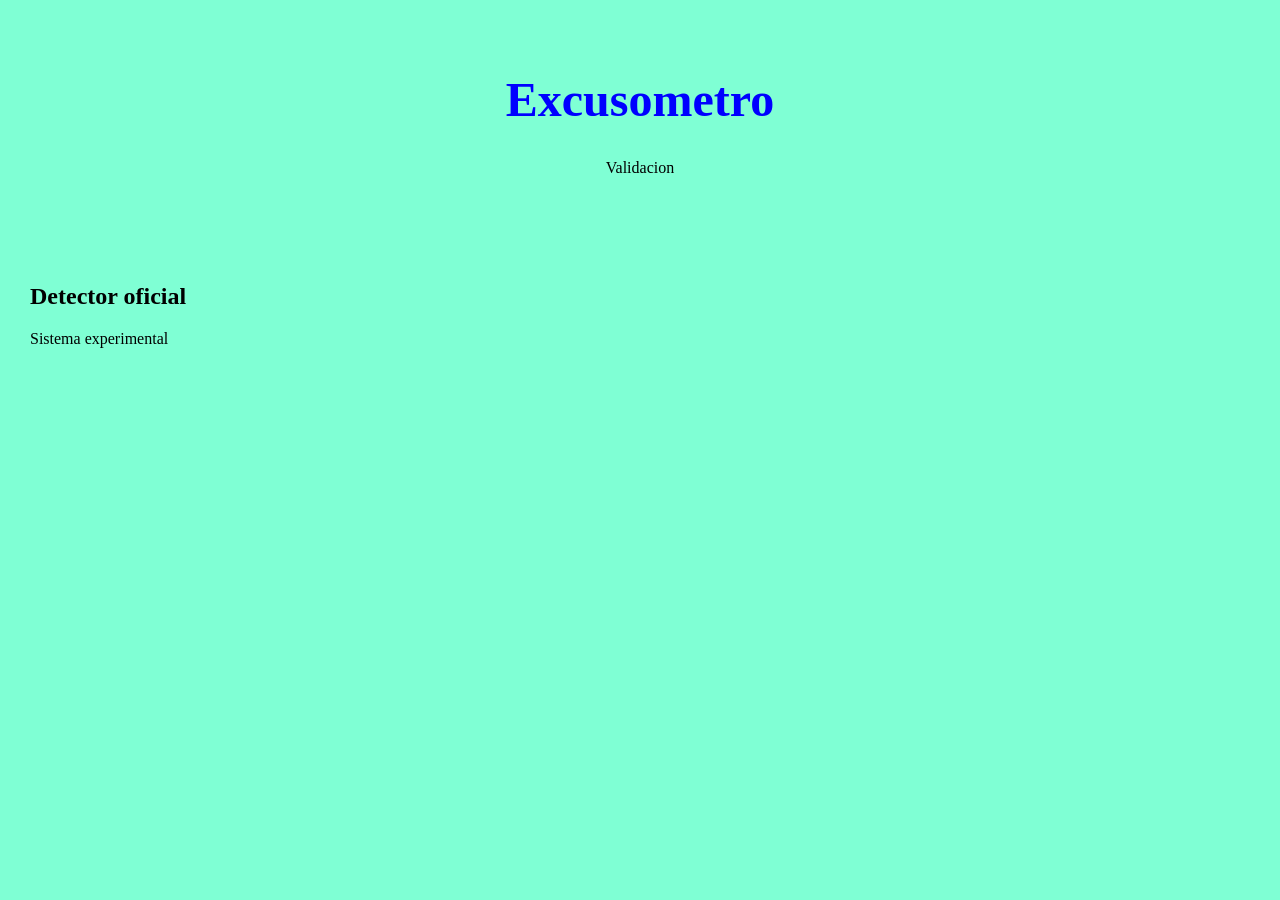
==== index.html @ 83d90290 "excusometro" ====
<!DOCTYPE html>
<html lang="ca">
<head>
    <meta charset="UTF-8">
    <meta name="viewport" content="width=device-width, initial-scale=1.0">
    <link rel="stylesheet" href="estilo.css">
    <title>Excusometro</title>
    <link rel="shortcut icon" href="https://admin.acceleratingscience.com/cienciaacelerada/wp-content/uploads/sites/17/2020/05/oro-blog-1.jpg" type="image/x-icon">
</head>
<body>

    <header>
        <h1>Excusometro</h1>
        <p>Validacion</p>
    </header>

    <main>
    <h2>Detector oficial</h2>
    <p>Sistema experimental</p>
</main>

</body>
</html>
---- estilo.css ----
@import url('https://fonts.googleapis.com/css2?family=Montserrat:ital,wght@0,100..900;1,100..900&display=swap');


body{
    /* font-family: Verdana, Geneva, Tahoma, sans-serif; */
    margin: 0;
    background-color: aquamarine;
}

header{
    padding: 40px;
    text-align: center;
}

main{
    padding: 30px;
}

h1{
    color: blue;
    font-size: 3em;
}
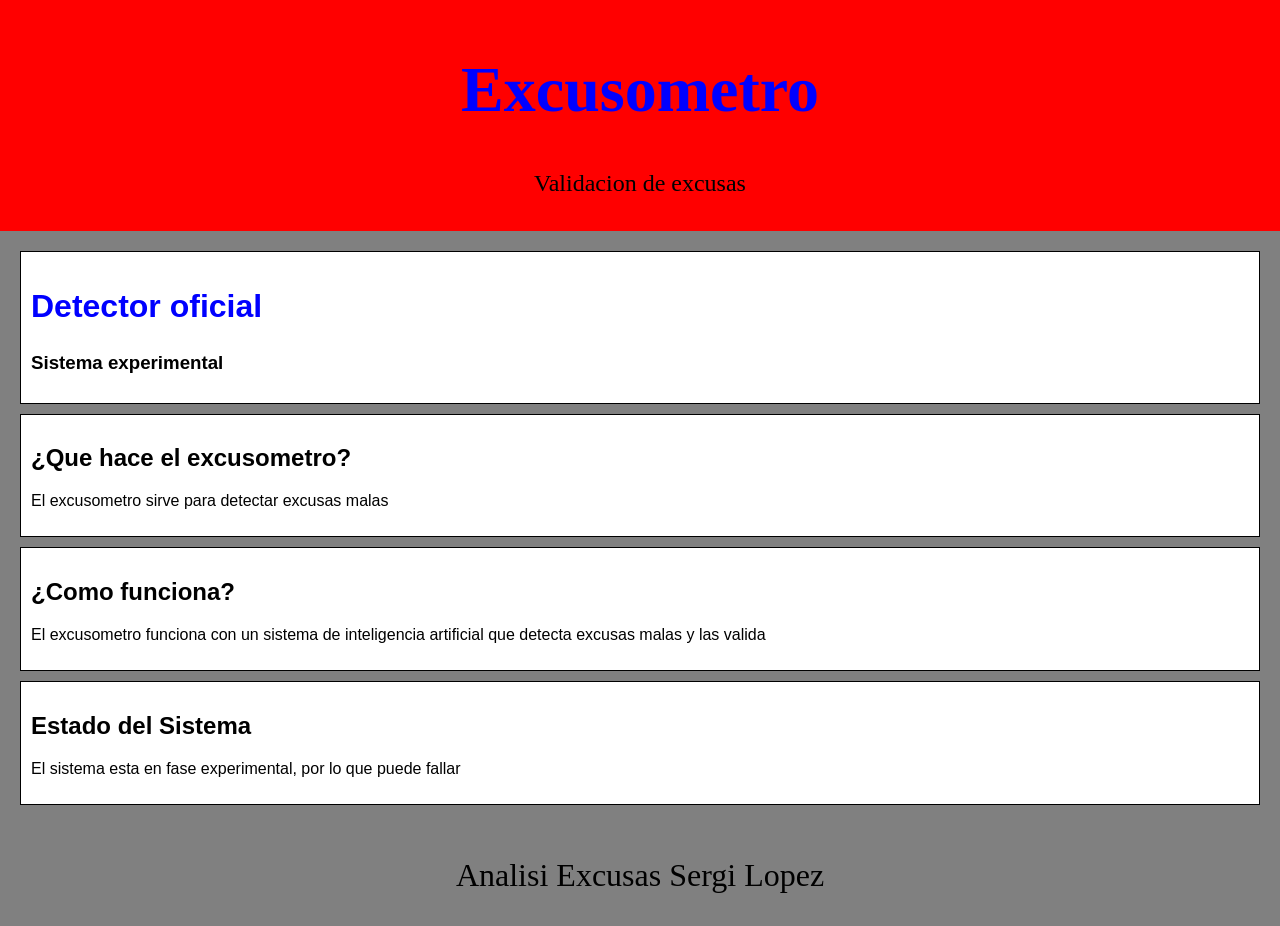
==== commit 927774a0: "S02" ====
--- a/index.html
+++ b/index.html
@@ -11,13 +11,37 @@
 
     <header>
         <h1>Excusometro</h1>
-        <p>Validacion</p>
+        <p>Validacion de excusas</p>
     </header>
 
     <main>
-    <h2>Detector oficial</h2>
-    <p>Sistema experimental</p>
+        <section>
+    <h1>Detector oficial</h1>
+    <h3>Sistema experimental</h3>
+    </section>
+
+    <section>
+        <h2>¿Que hace el excusometro?</h2>
+        <p> El excusometro sirve para detectar excusas malas</p>
+    </section>
+
+    <section>
+        <h2>¿Como funciona?</h2>
+        <p>El excusometro funciona con un sistema de inteligencia artificial que detecta excusas malas y las valida</p>
+    </section>
+
+    <section>
+        <h2>Estado del Sistema</h2>
+        <p>El sistema esta en fase experimental, por lo que puede fallar</p>
+    </section>
+
+
 </main>
+
+<footer>
+    <p>Analisi Excusas Sergi Lopez</p>
+</footer>
+
 
 </body>
 </html>
--- a/estilo.css
+++ b/estilo.css
@@ -4,19 +4,51 @@
 body{
     /* font-family: Verdana, Geneva, Tahoma, sans-serif; */
     margin: 0;
-    background-color: aquamarine;
+    background-color: gray;
 }
 
 header{
-    padding: 40px;
+    padding: 10px;
     text-align: center;
+    background-color: red;
+}
+header h1{
+    font-size: 4em;
+    color: blue;
+}
+header p{
+    font-size: 1.5em;
+    color: black;
 }
 
 main{
-    padding: 30px;
+    padding: 10px;
+    font-family:Verdana, Geneva, Tahoma, sans-serif
 }
 
 h1{
     color: blue;
-    font-size: 3em;
+    font-size: 2em;
 }
+
+h2{
+    color: black;
+    font-size: 1.5em;
+}
+
+section{
+    padding: 10px;
+    margin: 10px;
+    background-color: white;
+    border: 1px solid black;
+}
+
+section p{
+    font-size: 1em;
+    color: black;
+}
+
+footer{
+    text-align: center;
+    font-size: 2em;
+}
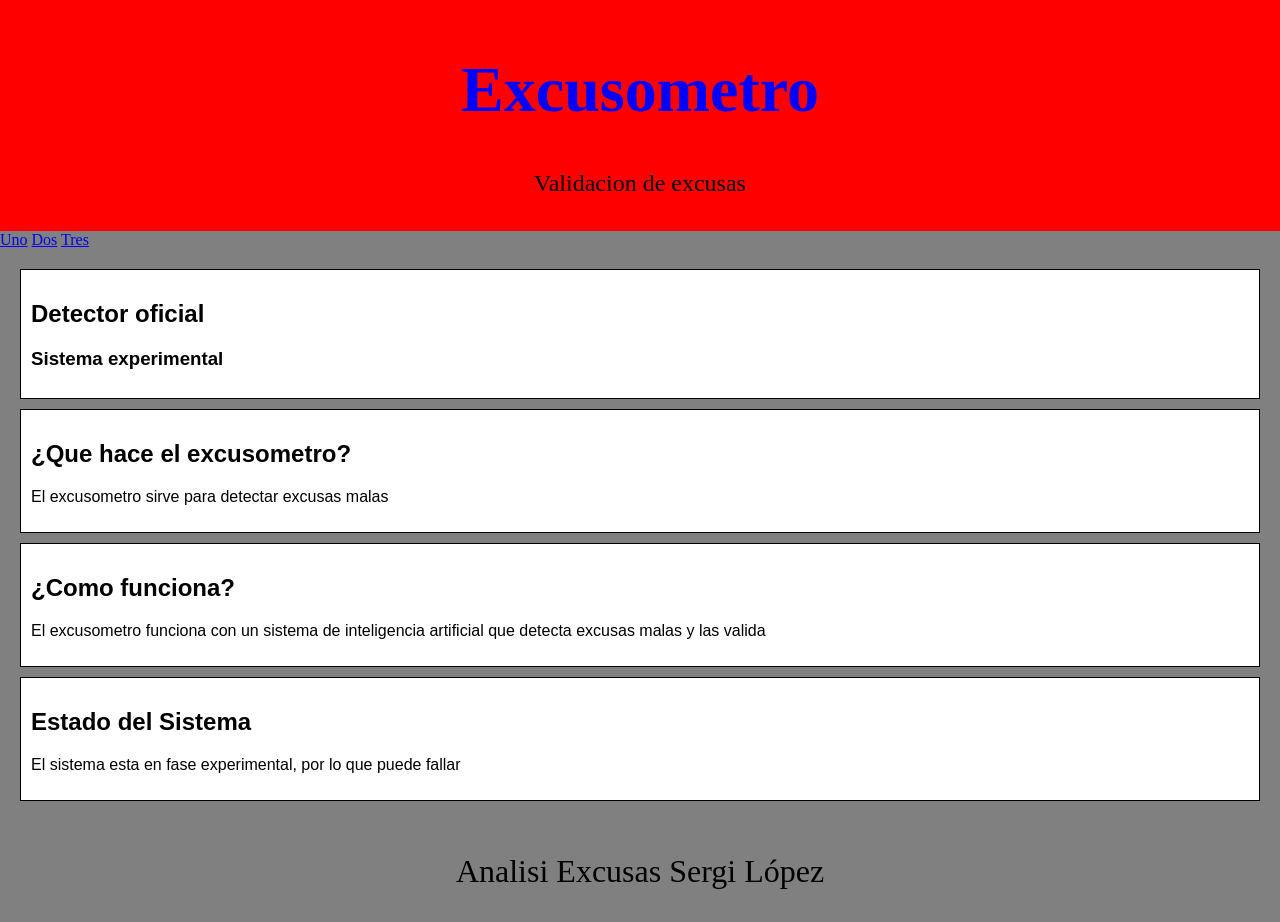
==== commit 7667a8e5: "con nav" ====
--- a/index.html
+++ b/index.html
@@ -1,47 +1,59 @@
 <!DOCTYPE html>
 <html lang="ca">
+
 <head>
     <meta charset="UTF-8">
     <meta name="viewport" content="width=device-width, initial-scale=1.0">
     <link rel="stylesheet" href="estilo.css">
     <title>Excusometro</title>
-    <link rel="shortcut icon" href="https://admin.acceleratingscience.com/cienciaacelerada/wp-content/uploads/sites/17/2020/05/oro-blog-1.jpg" type="image/x-icon">
+    <link rel="shortcut icon"
+        href="https://admin.acceleratingscience.com/cienciaacelerada/wp-content/uploads/sites/17/2020/05/oro-blog-1.jpg"
+        type="image/x-icon">
 </head>
+
 <body>
 
     <header>
         <h1>Excusometro</h1>
         <p>Validacion de excusas</p>
     </header>
+    <nav>
+        <a href="#">Uno</a>
+        <a href="#">Dos</a>
+        <a href="#">Tres</a>
+    </nav>
 
     <main>
+        <!-- para diferenciar en estilos casa section poneos el class  -->
+        <section class="uno">
+            <h2>Detector oficial</h2>
+            <h3>Sistema experimental</h3>
+        </section>
+
         <section>
-    <h1>Detector oficial</h1>
-    <h3>Sistema experimental</h3>
-    </section>
+            <h2>¿Que hace el excusometro?</h2>
+            <p> El excusometro sirve para detectar excusas malas</p>
+        </section>
 
-    <section>
-        <h2>¿Que hace el excusometro?</h2>
-        <p> El excusometro sirve para detectar excusas malas</p>
-    </section>
+        <section>
+            <h2>¿Como funciona?</h2>
+            <p>El excusometro funciona con un sistema de inteligencia artificial que detecta excusas malas y las valida
+            </p>
+        </section>
 
-    <section>
-        <h2>¿Como funciona?</h2>
-        <p>El excusometro funciona con un sistema de inteligencia artificial que detecta excusas malas y las valida</p>
-    </section>
-
-    <section>
-        <h2>Estado del Sistema</h2>
-        <p>El sistema esta en fase experimental, por lo que puede fallar</p>
-    </section>
+        <section>
+            <h2>Estado del Sistema</h2>
+            <p>El sistema esta en fase experimental, por lo que puede fallar</p>
+        </section>
 
 
-</main>
+    </main>
 
-<footer>
-    <p>Analisi Excusas Sergi Lopez</p>
-</footer>
+    <footer>
+        <p>Analisi Excusas Sergi López</p>
+    </footer>
 
 
 </body>
-</html>
+
+</html>
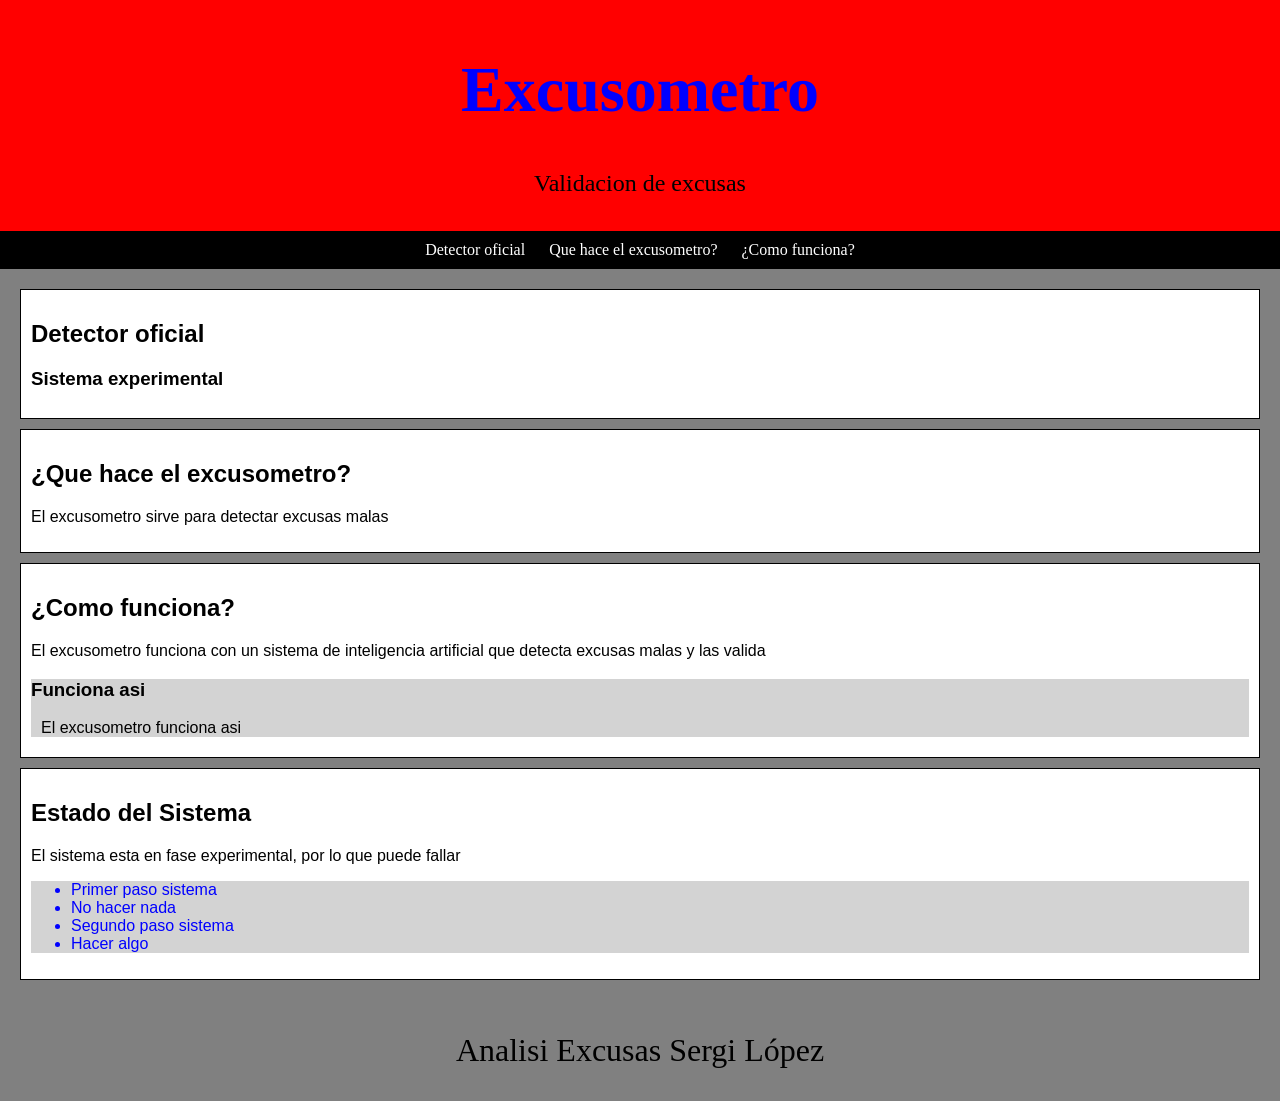
==== commit ea440170: "Terminado" ====
--- a/index.html
+++ b/index.html
@@ -18,32 +18,44 @@
         <p>Validacion de excusas</p>
     </header>
     <nav>
-        <a href="#">Uno</a>
-        <a href="#">Dos</a>
-        <a href="#">Tres</a>
+        <a href="#Detector oficial">Detector oficial</a>
+        <a href="#Que hace el excusometro?">Que hace el excusometro?</a>
+        <a href="#¿Como funciona?">¿Como funciona?</a>
     </nav>
 
     <main>
         <!-- para diferenciar en estilos casa section poneos el class  -->
         <section class="uno">
-            <h2>Detector oficial</h2>
+            <h2 id="Detector oficial">Detector oficial</h2>
             <h3>Sistema experimental</h3>
         </section>
 
         <section>
-            <h2>¿Que hace el excusometro?</h2>
+            <h2 id="Que hace el excusometro?">¿Que hace el excusometro?</h2>
             <p> El excusometro sirve para detectar excusas malas</p>
         </section>
 
         <section>
-            <h2>¿Como funciona?</h2>
+            <h2 id="¿Como funciona?">¿Como funciona?</h2>
             <p>El excusometro funciona con un sistema de inteligencia artificial que detecta excusas malas y las valida
             </p>
+
+            <article>
+                <h3>Funciona asi</h3>
+                <p>El excusometro funciona asi</p>
+            </article>
+
         </section>
 
         <section>
             <h2>Estado del Sistema</h2>
             <p>El sistema esta en fase experimental, por lo que puede fallar</p>
+            <ul>
+                <li>Primer paso sistema</li>
+                <li>No hacer nada</li>
+                <li>Segundo paso sistema</li>
+                <li>Hacer algo</li>
+            </ul>
         </section>
 
 
--- a/estilo.css
+++ b/estilo.css
@@ -19,6 +19,22 @@
 header p{
     font-size: 1.5em;
     color: black;
+}
+
+nav{
+    background-color: black;
+    padding: 10px;
+    text-align: center;
+}
+
+nav a{
+    text-decoration: none;
+    margin: 10px;
+    color: white;
+}
+
+nav a:hover{
+    color:green
 }
 
 main{
@@ -52,3 +68,19 @@
     text-align: center;
     font-size: 2em;
 }
+
+article p{
+    margin: 10px;
+}
+
+article{
+    background-color: lightgray
+}
+
+ul{
+    background-color: lightgray;
+}
+
+li{
+    color:blue
+}
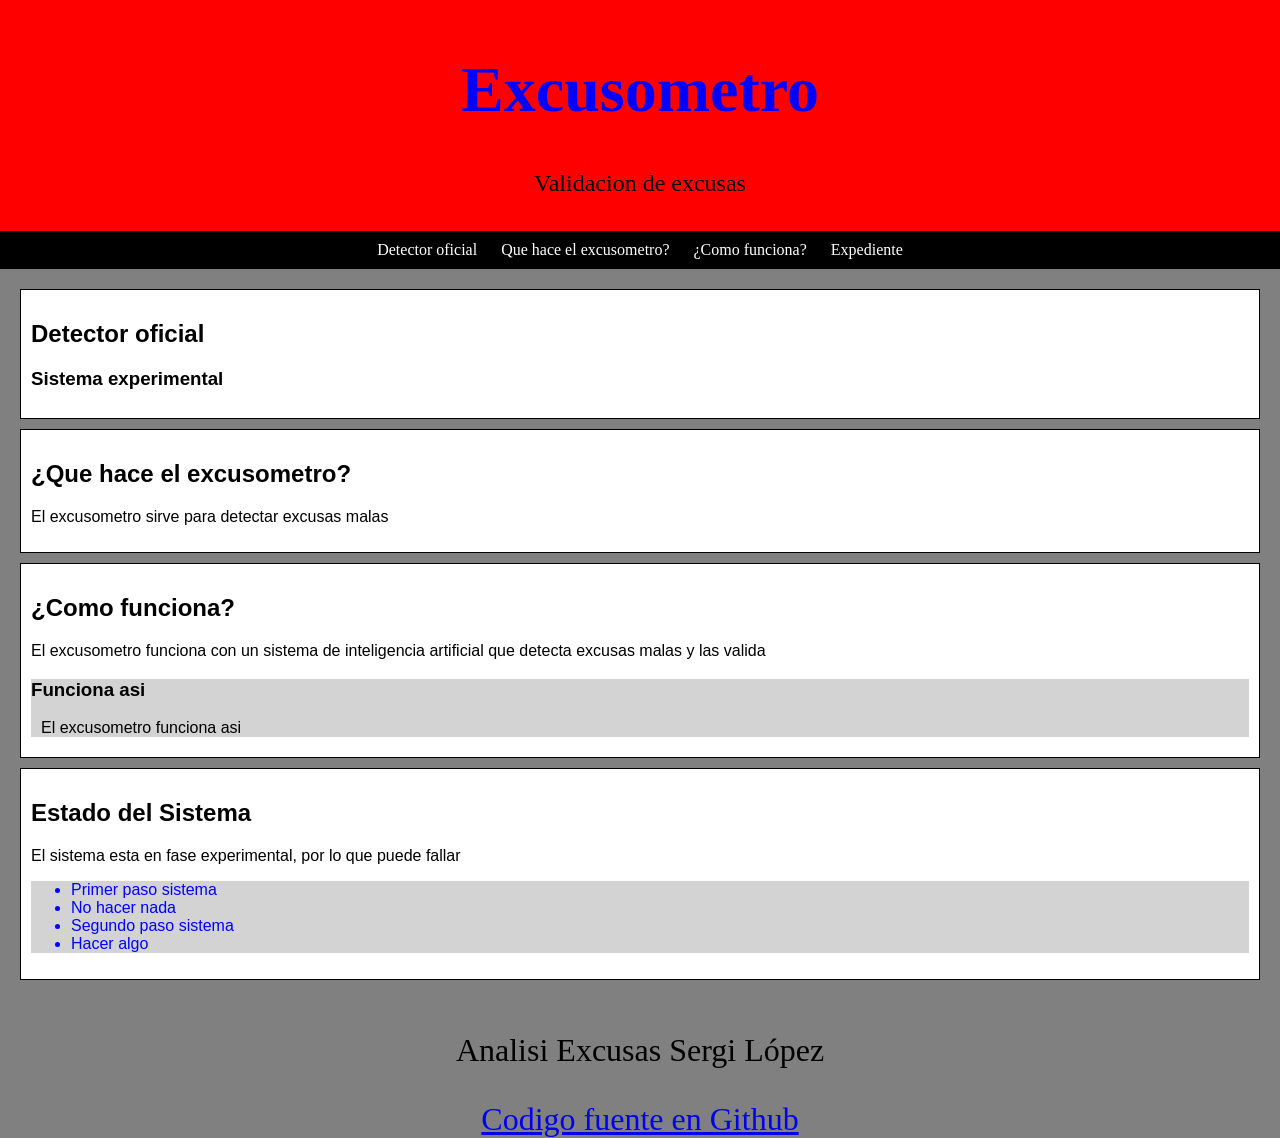
==== commit 064a4879: "enlaces extrernos" ====
--- a/index.html
+++ b/index.html
@@ -21,6 +21,7 @@
         <a href="#Detector oficial">Detector oficial</a>
         <a href="#Que hace el excusometro?">Que hace el excusometro?</a>
         <a href="#¿Como funciona?">¿Como funciona?</a>
+        <a href="paginas/expediente.html" target="_blank">Expediente</a>
     </nav>
 
     <main>
@@ -63,6 +64,7 @@
 
     <footer>
         <p>Analisi Excusas Sergi López</p>
+        <a href="https://github.com/sergilopezarias01/LopezSergi_Excusometro/tree/Desaarrolo" target="_blank">Codigo fuente en Github</a>
     </footer>
 
 
